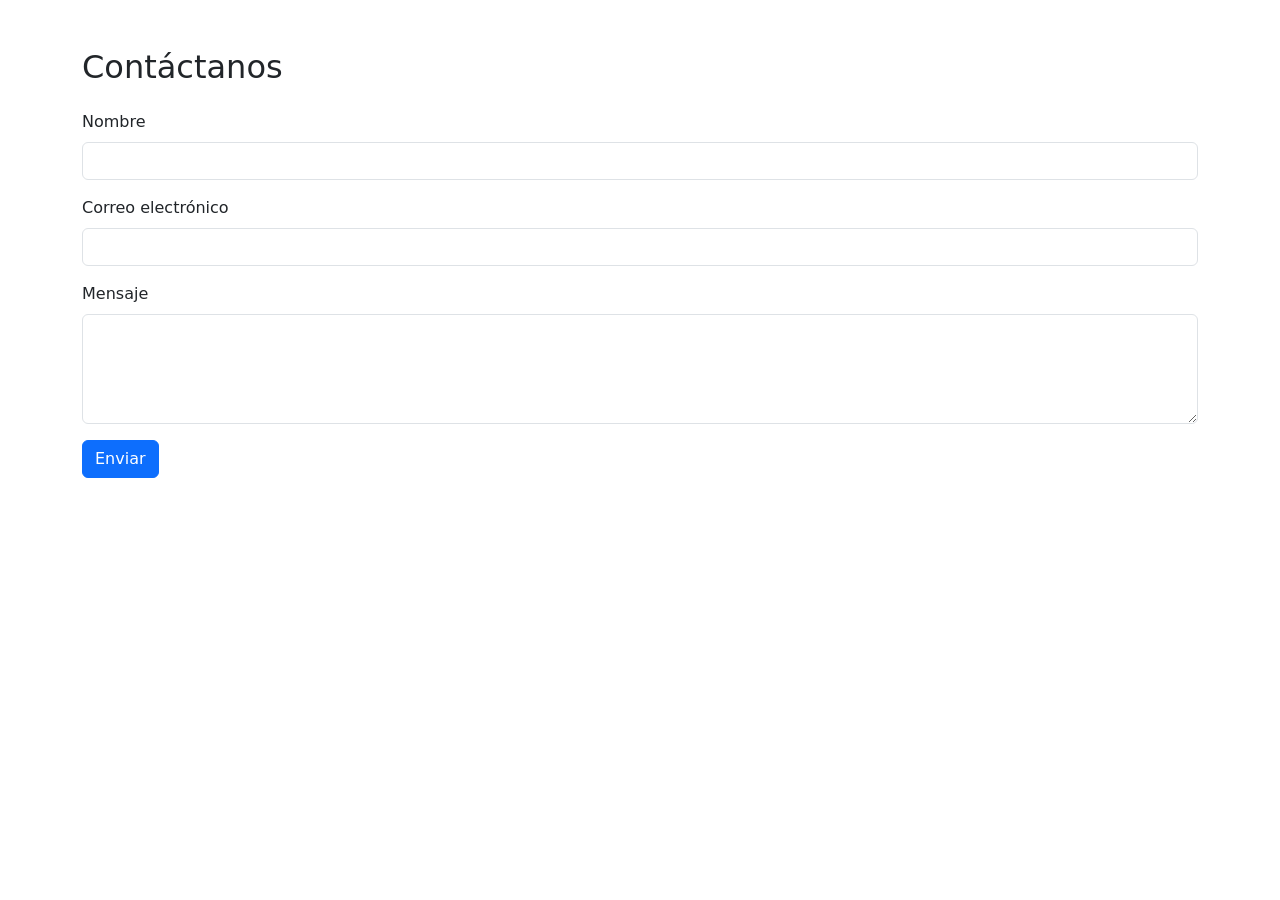
==== unidad-01/clase-05/codigo-1_44/pages/contacto.html @ 523a6441 "Commit hasta el punto 10 de la tarea de la Unidad 1" ====
<!DOCTYPE html>
<html lang="es">
  <head>
    <meta charset="UTF-8" />
    <title>CineUPS — Contacto</title>
    <meta name="viewport" content="width=device-width, initial-scale=1" />
    <link
      href="https://cdn.jsdelivr.net/npm/bootstrap@5.3.2/dist/css/bootstrap.min.css"
      rel="stylesheet"
    />
    <link rel="stylesheet" href="../css/style.css" />
  </head>
  <body>
    <div class="container py-5">
      <h2 class="mb-4">Contáctanos</h2>
      <form id="form-contacto" novalidate>
        <div class="mb-3">
          <label for="nombre" class="form-label">Nombre</label>
          <input type="text" class="form-control" id="nombre" required />
        </div>
        <div class="mb-3">
          <label for="correo" class="form-label">Correo electrónico</label>
          <input type="email" class="form-control" id="correo" required />
        </div>
        <div class="mb-3">
          <label for="mensaje" class="form-label">Mensaje</label>
          <textarea
            class="form-control"
            id="mensaje"
            rows="4"
            required
          ></textarea>
        </div>
        <button type="submit" class="btn btn-primary">Enviar</button>
        <div id="alerta" class="alert alert-success mt-3 d-none">
          Mensaje enviado con éxito.
        </div>
      </form>
    </div>

    <script src="https://code.jquery.com/jquery-3.6.4.min.js"></script>
    <script>
      $("#form-contacto").on("submit", function (e) {
        e.preventDefault();
        if (this.checkValidity()) {
          $("#alerta").removeClass("d-none").hide().fadeIn();
          setTimeout(() => $("#alerta").fadeOut(), 3000);
          this.reset();
        }
      });
    </script>
  </body>
</html>
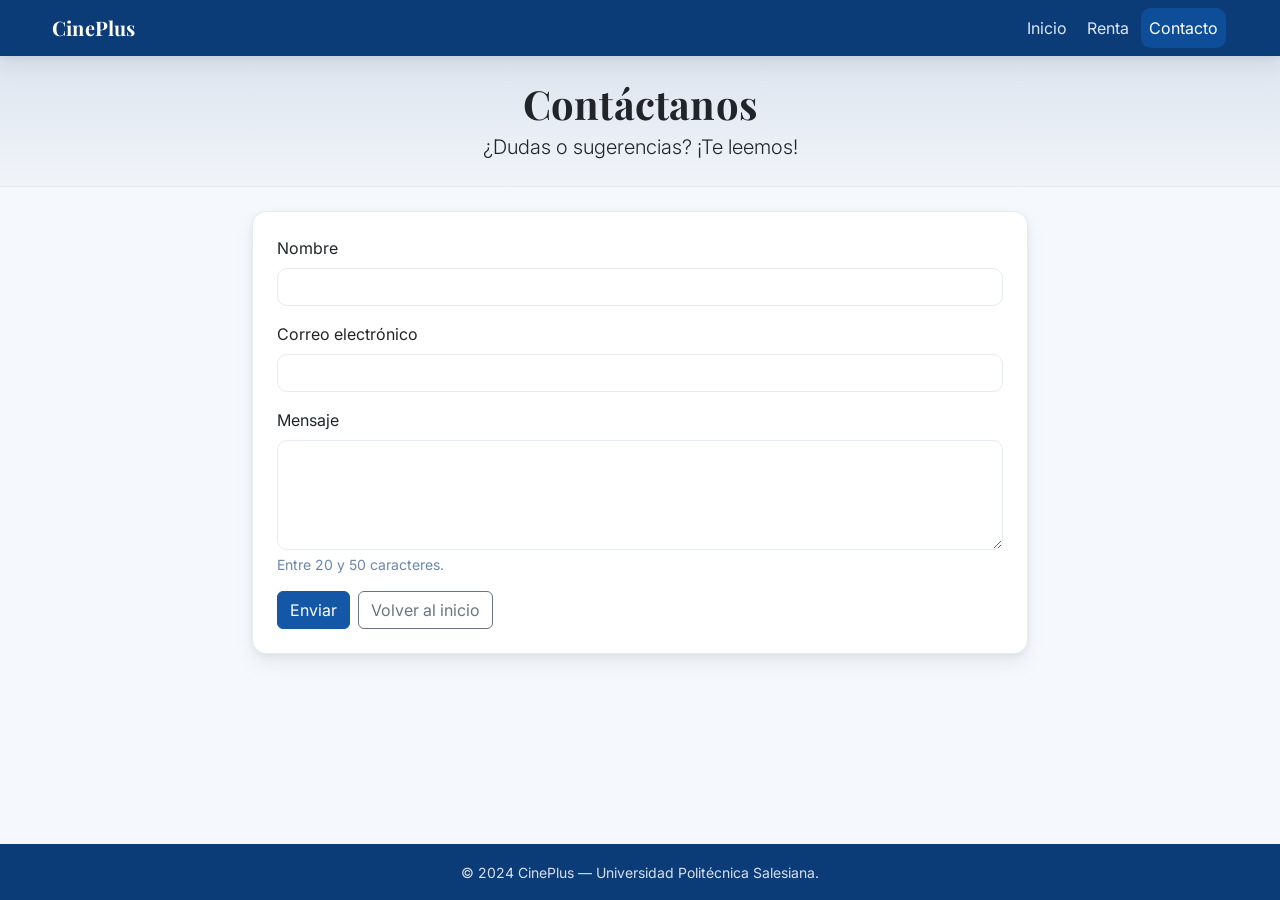
==== commit d0355c73: "Culminando proyecto Unidad 1" ====
--- a/unidad-01/clase-05/codigo-1_44/pages/contacto.html
+++ b/unidad-01/clase-05/codigo-1_44/pages/contacto.html
@@ -4,49 +4,200 @@
     <meta charset="UTF-8" />
     <title>CineUPS — Contacto</title>
     <meta name="viewport" content="width=device-width, initial-scale=1" />
+
+    <!-- Google Fonts (tema) -->
+    <link rel="preconnect" href="https://fonts.gstatic.com" crossorigin />
+    <link
+      href="https://fonts.googleapis.com/css2?family=Inter:wght@400;500;600;700&family=Playfair+Display:wght@600;700&display=swap"
+      rel="stylesheet"
+    />
+
+    <!-- Bootstrap -->
     <link
       href="https://cdn.jsdelivr.net/npm/bootstrap@5.3.2/dist/css/bootstrap.min.css"
       rel="stylesheet"
     />
+
+    <!-- Estilos del tema (asegúrate de la ruta correcta) -->
     <link rel="stylesheet" href="../css/style.css" />
   </head>
   <body>
-    <div class="container py-5">
-      <h2 class="mb-4">Contáctanos</h2>
-      <form id="form-contacto" novalidate>
-        <div class="mb-3">
-          <label for="nombre" class="form-label">Nombre</label>
-          <input type="text" class="form-control" id="nombre" required />
+    <!-- NAVBAR común -->
+    <nav class="navbar navbar-expand-lg navbar-dark">
+      <div class="container">
+        <a class="navbar-brand" href="/index.html">CinePlus</a>
+        <button
+          class="navbar-toggler"
+          type="button"
+          data-bs-toggle="collapse"
+          data-bs-target="#navCine"
+        >
+          <span class="navbar-toggler-icon"></span>
+        </button>
+        <div class="collapse navbar-collapse" id="navCine">
+          <ul class="navbar-nav ms-auto">
+            <li class="nav-item">
+              <a class="nav-link" href="/index.html">Inicio</a>
+            </li>
+            <li class="nav-item">
+              <a class="nav-link" href="/pages/renta.html">Renta</a>
+            </li>
+            <li class="nav-item">
+              <a class="nav-link" href="/pages/contacto.html">Contacto</a>
+            </li>
+          </ul>
         </div>
-        <div class="mb-3">
-          <label for="correo" class="form-label">Correo electrónico</label>
-          <input type="email" class="form-control" id="correo" required />
+      </div>
+    </nav>
+
+    <!-- Encabezado con el look del tema -->
+    <header class="hero">
+      <div class="container py-4 text-center text-dark">
+        <h1 class="mb-1">Contáctanos</h1>
+        <p class="lead mb-0">¿Dudas o sugerencias? ¡Te leemos!</p>
+      </div>
+    </header>
+
+    <!-- Contenido principal (sticky footer: main flex:1) -->
+    <main class="container py-4">
+      <div class="row justify-content-center">
+        <div class="col-lg-8">
+          <div class="card p-4">
+            <form id="form-contacto" novalidate>
+              <div class="mb-3">
+                <label for="nombre" class="form-label">Nombre</label>
+                <input type="text" class="form-control" id="nombre" required />
+                <div class="invalid-feedback">
+                  Por favor, ingresa tu nombre.
+                </div>
+              </div>
+
+              <div class="mb-3">
+                <label for="correo" class="form-label"
+                  >Correo electrónico</label
+                >
+                <input type="email" class="form-control" id="correo" required />
+                <div class="invalid-feedback">
+                  Ingresa un correo válido (ej: nombre@dominio.com).
+                </div>
+              </div>
+
+              <div class="mb-3">
+                <label for="mensaje" class="form-label">Mensaje</label>
+                <textarea
+                  class="form-control"
+                  id="mensaje"
+                  rows="4"
+                  required
+                ></textarea>
+                <div class="invalid-feedback">
+                  El mensaje debe tener entre 20 y 50 caracteres.
+                </div>
+                <div class="form-text">Entre 20 y 50 caracteres.</div>
+              </div>
+
+              <div class="d-flex gap-2">
+                <button type="submit" class="btn btn-primary">Enviar</button>
+                <a href="/index.html" class="btn btn-outline-secondary"
+                  >Volver al inicio</a
+                >
+              </div>
+
+              <div id="alerta" class="alert mt-3 d-none" role="alert"></div>
+            </form>
+          </div>
         </div>
-        <div class="mb-3">
-          <label for="mensaje" class="form-label">Mensaje</label>
-          <textarea
-            class="form-control"
-            id="mensaje"
-            rows="4"
-            required
-          ></textarea>
-        </div>
-        <button type="submit" class="btn btn-primary">Enviar</button>
-        <div id="alerta" class="alert alert-success mt-3 d-none">
-          Mensaje enviado con éxito.
-        </div>
-      </form>
-    </div>
-
+      </div>
+    </main>
+
+    <!-- Footer pegado al borde inferior -->
+    <footer class="text-center py-3">
+      <small>&copy; 2024 CinePlus — Universidad Politécnica Salesiana.</small>
+    </footer>
+
+    <!-- Librerías -->
     <script src="https://code.jquery.com/jquery-3.6.4.min.js"></script>
+    <script src="https://cdn.jsdelivr.net/npm/bootstrap@5.3.2/dist/js/bootstrap.bundle.min.js"></script>
+
+    <!-- Marca la página activa en el navbar -->
     <script>
-      $("#form-contacto").on("submit", function (e) {
-        e.preventDefault();
-        if (this.checkValidity()) {
-          $("#alerta").removeClass("d-none").hide().fadeIn();
-          setTimeout(() => $("#alerta").fadeOut(), 3000);
-          this.reset();
-        }
+      (function markActive() {
+        const path = location.pathname.replace(/\/+$/, "") || "/index.html";
+        document.querySelectorAll(".navbar .nav-link").forEach((a) => {
+          const href = a.getAttribute("href");
+          const match = path.endsWith(href.replace(/^\//, ""));
+          if (match) {
+            a.classList.add("active");
+            a.setAttribute("aria-current", "page");
+          }
+        });
+      })();
+    </script>
+
+    <!-- Validación del formulario -->
+    <script>
+      $(function () {
+        $("#form-contacto").on("submit", function (e) {
+          e.preventDefault();
+
+          let valido = true;
+          const $nombre = $("#nombre");
+          const $correo = $("#correo");
+          const $mensaje = $("#mensaje");
+          const nombre = $nombre.val().trim();
+          const correo = $correo.val().trim();
+          const mensaje = $mensaje.val().trim();
+
+          // Limpiar estados previos
+          $("#nombre, #correo, #mensaje").removeClass("is-invalid is-valid");
+
+          // Nombre
+          if (nombre === "") {
+            $nombre.addClass("is-invalid");
+            valido = false;
+          } else {
+            $nombre.addClass("is-valid");
+          }
+
+          // Correo
+          const regexCorreo = /^[^@\s]+@[^@\s]+\.[^@\s]+$/;
+          if (!regexCorreo.test(correo)) {
+            $correo.addClass("is-invalid");
+            valido = false;
+          } else {
+            $correo.addClass("is-valid");
+          }
+
+          // Mensaje 20–50 chars
+          if (mensaje.length < 20 || mensaje.length > 50) {
+            $mensaje.addClass("is-invalid");
+            valido = false;
+          } else {
+            $mensaje.addClass("is-valid");
+          }
+
+          const $alerta = $("#alerta");
+          if (valido) {
+            $alerta
+              .removeClass("d-none alert-danger")
+              .addClass("alert-success")
+              .text("Mensaje enviado con éxito.")
+              .hide()
+              .fadeIn();
+
+            // reset visual y campos
+            this.reset();
+            $("#nombre, #correo, #mensaje").removeClass("is-valid");
+            setTimeout(() => $alerta.fadeOut(), 3000);
+          } else {
+            $alerta
+              .removeClass("d-none alert-success")
+              .addClass("alert-danger")
+              .text("Por favor corrige los campos marcados.")
+              .hide()
+              .fadeIn();
+          }
+        });
       });
     </script>
   </body>
--- a/unidad-01/clase-05/codigo-1_44/css/style.css
+++ b/unidad-01/clase-05/codigo-1_44/css/style.css
@@ -0,0 +1,189 @@
+/* =========================
+   Tema UPS (CinePlus)
+   ========================= */
+:root {
+  /* Colores institucionales */
+  --ups-navy: #0c3c78; /* barra superior/nav principal */
+  --ups-blue: #1457a6; /* botones/acentos primarios */
+  --ups-sky: #1e7ad6; /* hovers y enlaces */
+  --ups-yellow: #ffcc00; /* acento (botones/badges) */
+  --ups-dark: #0b1e42; /* textos oscuros / fondos profundos */
+
+  /* UI neutrales */
+  --cp-bg: #f5f8fc; /* fondo sitio */
+  --cp-card: #ffffff; /* fondo tarjetas */
+  --cp-border: #e6ebf3; /* bordes suaves */
+  --cp-muted: #6b86ad; /* texto secundario */
+
+  /* Tipografía */
+  --cp-font: "Inter", system-ui, -apple-system, Segoe UI, Roboto, sans-serif;
+  --cp-display: "Playfair Display", serif;
+
+  /* Forma */
+  --cp-radius: 14px;
+  --cp-shadow: 0 10px 20px rgba(11, 30, 66, 0.06),
+    0 2px 6px rgba(11, 30, 66, 0.06);
+}
+
+/* Layout base + sticky footer */
+html,
+body {
+  height: 100%;
+}
+body {
+  display: flex;
+  flex-direction: column;
+  background: var(--cp-bg);
+  color: #0b1220;
+  font-family: var(--cp-font);
+  -webkit-font-smoothing: antialiased;
+}
+main {
+  flex: 1;
+} /* Empuja el footer al fondo siempre */
+footer {
+  margin-top: auto;
+  background: var(--ups-navy);
+  color: #eef2ff;
+}
+
+/* Tipografía de títulos */
+h1,
+h2,
+h3 {
+  font-family: var(--cp-display);
+  letter-spacing: 0.2px;
+}
+h1,
+h2 {
+  font-weight: 700;
+}
+
+/* NAVBAR (presente en TODAS las páginas) */
+.navbar {
+  background: var(--ups-navy) !important;
+  box-shadow: var(--cp-shadow);
+}
+.navbar .navbar-brand {
+  font-family: var(--cp-display);
+  font-weight: 700;
+  letter-spacing: 0.2px;
+}
+.navbar .nav-link {
+  color: #dbe7ff !important;
+  border-radius: 10px;
+  padding: 0.5rem 0.75rem;
+  margin: 0 0.125rem;
+}
+.navbar .nav-link:hover {
+  background: rgba(255, 255, 255, 0.08);
+  color: #fff !important;
+}
+.navbar .nav-link.active,
+.navbar .nav-link[aria-current="page"] {
+  background: #0e4e99; /* más claro que el navy */
+  color: #fff !important;
+}
+
+/* Encabezado hero */
+header.hero {
+  background: linear-gradient(
+    180deg,
+    rgba(12, 60, 120, 0.1),
+    rgba(12, 60, 120, 0.02)
+  );
+  border-bottom: 1px solid var(--cp-border);
+}
+
+/* Cards */
+.card {
+  background: var(--cp-card);
+  border: 1px solid var(--cp-border);
+  border-radius: var(--cp-radius);
+  box-shadow: var(--cp-shadow);
+  overflow: hidden;
+}
+.card:hover {
+  transform: translateY(-2px);
+  transition: 0.2s;
+}
+.card-img-top {
+  height: 260px;
+  object-fit: cover;
+}
+
+/* Botones */
+.btn-primary {
+  background: var(--ups-blue);
+  border-color: var(--ups-blue);
+}
+.btn-primary:hover {
+  background: var(--ups-sky);
+  border-color: var(--ups-sky);
+}
+.btn-success {
+  background: #148447;
+  border-color: #148447;
+}
+.btn-warning {
+  background: var(--ups-yellow);
+  border-color: var(--ups-yellow);
+  color: #1a1a1a;
+}
+
+/* Botón Ver tráiler (pastilla) */
+.btn-trailer {
+  background: var(--ups-blue);
+  border-color: var(--ups-blue);
+  color: #fff;
+  border-radius: 9999px;
+  padding: 0.45rem 1rem;
+  box-shadow: 0 6px 14px rgba(30, 122, 214, 0.25);
+}
+.btn-trailer:hover {
+  background: var(--ups-sky);
+  border-color: var(--ups-sky);
+}
+
+/* Badges y etiquetas */
+.badge.bg-secondary {
+  background: var(--ups-yellow) !important;
+  color: #1a1a1a;
+}
+
+/* Formularios */
+.form-control {
+  border-radius: 10px;
+  border-color: var(--cp-border);
+}
+.form-control:focus {
+  border-color: var(--ups-blue);
+  box-shadow: 0 0 0 0.2rem rgba(30, 122, 214, 0.15);
+}
+.invalid-feedback {
+  color: #dc2626;
+}
+.form-text {
+  color: var(--cp-muted);
+}
+
+/* Contenedores y espaciado */
+.container {
+  max-width: 1200px;
+}
+.row.g-4 > [class*="col-"] {
+  padding-bottom: 0.75rem;
+} /* extra separación vertical */
+
+/* Footer */
+footer small {
+  opacity: 0.9;
+}
+
+/* Enlaces */
+a {
+  color: var(--ups-sky);
+}
+a:hover {
+  color: #0f4d93;
+}
